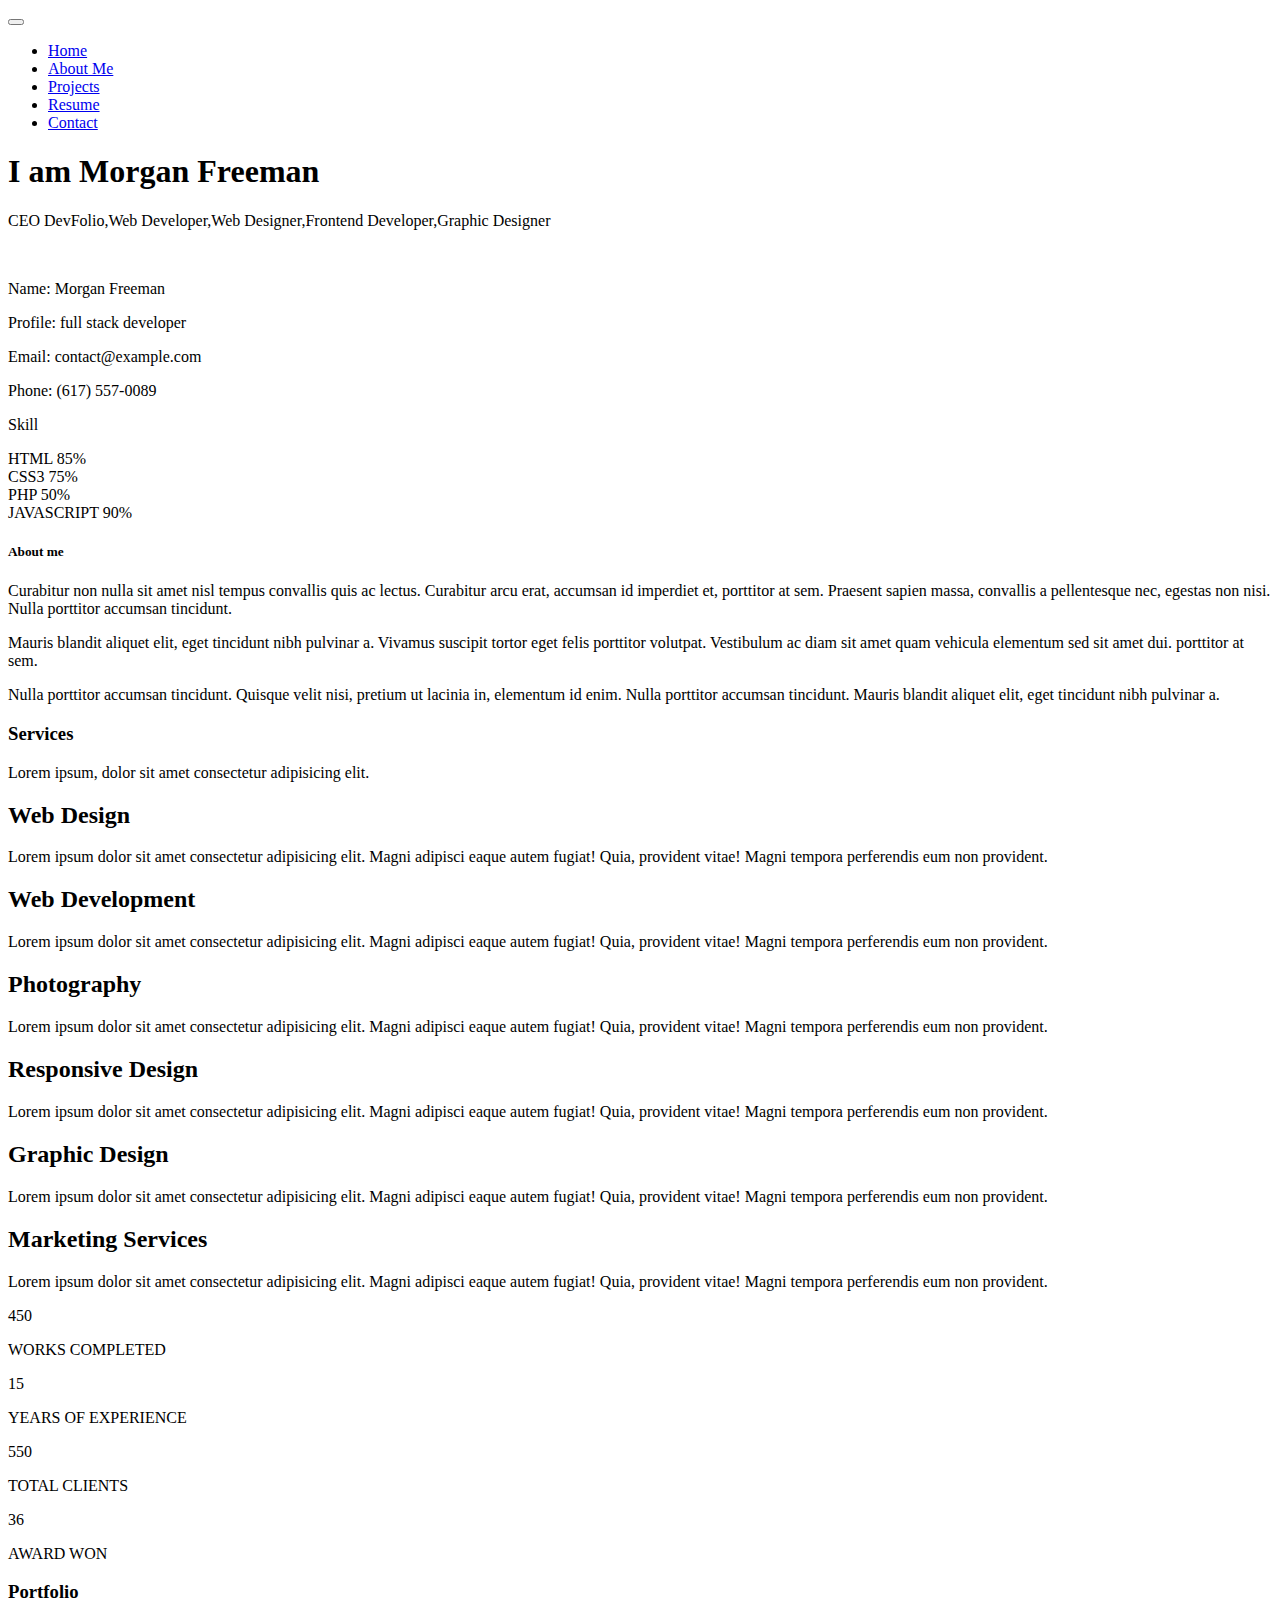
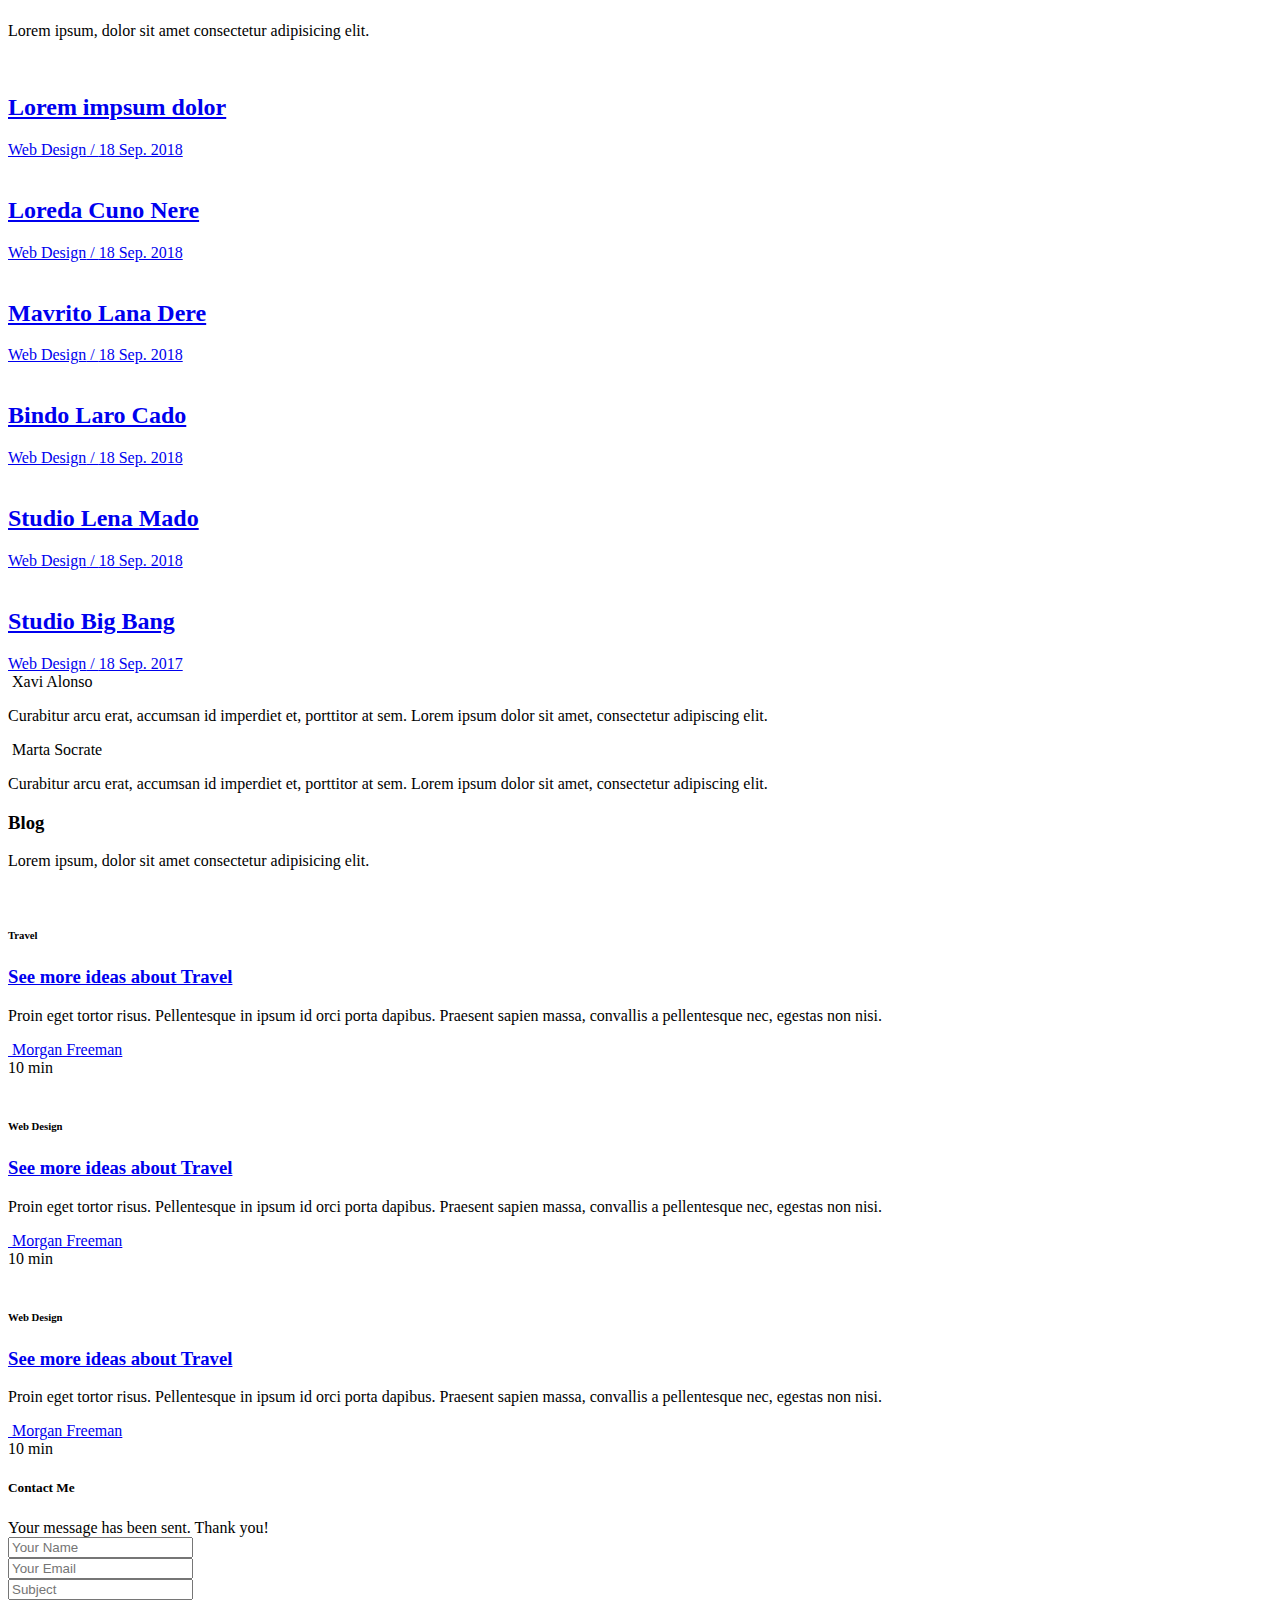
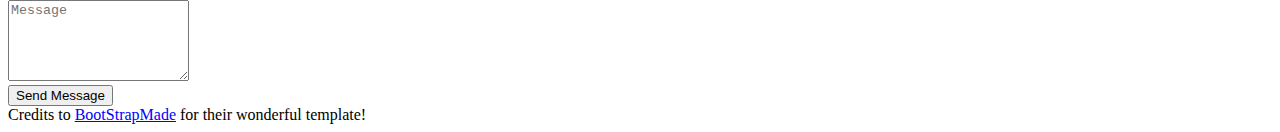
==== test-site.html @ bef0d086 "Name change" ====
<!DOCTYPE html>
<html lang="en">
<head>
  <meta charset="utf-8">
  <title>DevFolio Bootstrap Template</title>
  <meta content="width=device-width, initial-scale=1.0" name="viewport">
  <meta content="" name="keywords">
  <meta content="" name="description">

  <!-- Favicons -->
  <link href="img/favicon.png" rel="icon">
  <link href="img/apple-touch-icon.png" rel="apple-touch-icon">

  <!-- Bootstrap CSS File -->
  <link href="lib/bootstrap/css/bootstrap.min.css" rel="stylesheet">

  <!-- Libraries CSS Files -->
  <link href="lib/font-awesome/css/font-awesome.min.css" rel="stylesheet">
  <link href="lib/animate/animate.min.css" rel="stylesheet">
  <link href="lib/ionicons/css/ionicons.min.css" rel="stylesheet">
  <link href="lib/owlcarousel/assets/owl.carousel.min.css" rel="stylesheet">
  <link href="lib/lightbox/css/lightbox.min.css" rel="stylesheet">

  <!-- Main Stylesheet File -->
  <link href="css/style.css" rel="stylesheet">

  <!-- =======================================================
    Theme Name: DevFolio
    Theme URL: https://bootstrapmade.com/devfolio-bootstrap-portfolio-html-template/
    Author: BootstrapMade.com
    License: https://bootstrapmade.com/license/
  ======================================================= -->
</head>

<body id="page-top">

  <!--/ Nav Star /-->
  <nav class="navbar navbar-b navbar-trans navbar-expand-md fixed-top" id="mainNav">
    <div class="container">
      <button class="navbar-toggler collapsed" type="button" data-toggle="collapse" data-target="#navbarDefault"
        aria-controls="navbarDefault" aria-expanded="false" aria-label="Toggle navigation">
        <span></span>
        <span></span>
        <span></span>
      </button>
      <div class="navbar-collapse collapse justify-content-end" id="navbarDefault">
        <ul class="navbar-nav">
          <li class="nav-item">
            <a class="nav-link js-scroll active" href="#home">Home</a>
          </li>
          <li class="nav-item">
            <a class="nav-link js-scroll" href="#about">About Me</a>
          </li>
          <li class="nav-item">
            <a class="nav-link js-scroll" href="#work">Projects</a>
          </li>
          <li class="nav-item">
            <a class="nav-link js-scroll" href="#blog">Resume</a>
          </li>
          <li class="nav-item">
            <a class="nav-link js-scroll" href="#contact">Contact</a>
          </li>
        </ul>
      </div>
    </div>
  </nav>
  <!--/ Nav End /-->

  <!--/ Intro Skew Star /-->
  <div id="home" class="intro route bg-image" style="background-image: url(img/intro-bg.jpg)">
    <div class="overlay-itro"></div>
    <div class="intro-content display-table">
      <div class="table-cell">
        <div class="container">
          <!--<p class="display-6 color-d">Hello, world!</p>-->
          <h1 class="intro-title mb-4">I am Morgan Freeman</h1>
          <p class="intro-subtitle"><span class="text-slider-items">CEO DevFolio,Web Developer,Web Designer,Frontend Developer,Graphic Designer</span><strong class="text-slider"></strong></p>
          <!-- <p class="pt-3"><a class="btn btn-primary btn js-scroll px-4" href="#about" role="button">Learn More</a></p> -->
        </div>
      </div>
    </div>
  </div>
  <!--/ Intro Skew End /-->

  <section id="about" class="about-mf sect-pt4 route">
    <div class="container">
      <div class="row">
        <div class="col-sm-12">
          <div class="box-shadow-full">
            <div class="row">
              <div class="col-md-6">
                <div class="row">
                  <div class="col-sm-6 col-md-5">
                    <div class="about-img">
                      <img src="img/testimonial-2.jpg" class="img-fluid rounded b-shadow-a" alt="">
                    </div>
                  </div>
                  <div class="col-sm-6 col-md-7">
                    <div class="about-info">
                      <p><span class="title-s">Name: </span> <span>Morgan Freeman</span></p>
                      <p><span class="title-s">Profile: </span> <span>full stack developer</span></p>
                      <p><span class="title-s">Email: </span> <span>contact@example.com</span></p>
                      <p><span class="title-s">Phone: </span> <span>(617) 557-0089</span></p>
                    </div>
                  </div>
                </div>
                <div class="skill-mf">
                  <p class="title-s">Skill</p>
                  <span>HTML</span> <span class="pull-right">85%</span>
                  <div class="progress">
                    <div class="progress-bar" role="progressbar" style="width: 85%;" aria-valuenow="85" aria-valuemin="0"
                      aria-valuemax="100"></div>
                  </div>
                  <span>CSS3</span> <span class="pull-right">75%</span>
                  <div class="progress">
                    <div class="progress-bar" role="progressbar" style="width: 75%" aria-valuenow="75" aria-valuemin="0"
                      aria-valuemax="100"></div>
                  </div>
                  <span>PHP</span> <span class="pull-right">50%</span>
                  <div class="progress">
                    <div class="progress-bar" role="progressbar" style="width: 50%" aria-valuenow="50" aria-valuemin="0"
                      aria-valuemax="100"></div>
                  </div>
                  <span>JAVASCRIPT</span> <span class="pull-right">90%</span>
                  <div class="progress">
                    <div class="progress-bar" role="progressbar" style="width: 90%" aria-valuenow="90" aria-valuemin="0"
                      aria-valuemax="100"></div>
                  </div>
                </div>
              </div>
              <div class="col-md-6">
                <div class="about-me pt-4 pt-md-0">
                  <div class="title-box-2">
                    <h5 class="title-left">
                      About me
                    </h5>
                  </div>
                  <p class="lead">
                    Curabitur non nulla sit amet nisl tempus convallis quis ac lectus. Curabitur arcu erat, accumsan id
                    imperdiet et, porttitor
                    at sem. Praesent sapien massa, convallis a pellentesque nec, egestas non nisi. Nulla
                    porttitor accumsan tincidunt.
                  </p>
                  <p class="lead">
                    Mauris blandit aliquet elit, eget tincidunt nibh pulvinar a. Vivamus suscipit tortor eget felis
                    porttitor volutpat. Vestibulum
                    ac diam sit amet quam vehicula elementum sed sit amet dui. porttitor at sem.
                  </p>
                  <p class="lead">
                    Nulla porttitor accumsan tincidunt. Quisque velit nisi, pretium ut lacinia in, elementum id enim.
                    Nulla porttitor accumsan
                    tincidunt. Mauris blandit aliquet elit, eget tincidunt nibh pulvinar a.
                  </p>
                </div>
              </div>
            </div>
          </div>
        </div>
      </div>
    </div>
  </section>

  <!--/ Section Services Star /-->
  <section id="service" class="services-mf route">
    <div class="container">
      <div class="row">
        <div class="col-sm-12">
          <div class="title-box text-center">
            <h3 class="title-a">
              Services
            </h3>
            <p class="subtitle-a">
              Lorem ipsum, dolor sit amet consectetur adipisicing elit.
            </p>
            <div class="line-mf"></div>
          </div>
        </div>
      </div>
      <div class="row">
        <div class="col-md-4">
          <div class="service-box">
            <div class="service-ico">
              <span class="ico-circle"><i class="ion-monitor"></i></span>
            </div>
            <div class="service-content">
              <h2 class="s-title">Web Design</h2>
              <p class="s-description text-center">
                Lorem ipsum dolor sit amet consectetur adipisicing elit. Magni adipisci eaque autem fugiat! Quia,
                provident vitae! Magni
                tempora perferendis eum non provident.
              </p>
            </div>
          </div>
        </div>
        <div class="col-md-4">
          <div class="service-box">
            <div class="service-ico">
              <span class="ico-circle"><i class="ion-code-working"></i></span>
            </div>
            <div class="service-content">
              <h2 class="s-title">Web Development</h2>
              <p class="s-description text-center">
                Lorem ipsum dolor sit amet consectetur adipisicing elit. Magni adipisci eaque autem fugiat! Quia,
                provident vitae! Magni
                tempora perferendis eum non provident.
              </p>
            </div>
          </div>
        </div>
        <div class="col-md-4">
          <div class="service-box">
            <div class="service-ico">
              <span class="ico-circle"><i class="ion-camera"></i></span>
            </div>
            <div class="service-content">
              <h2 class="s-title">Photography</h2>
              <p class="s-description text-center">
                Lorem ipsum dolor sit amet consectetur adipisicing elit. Magni adipisci eaque autem fugiat! Quia,
                provident vitae! Magni
                tempora perferendis eum non provident.
              </p>
            </div>
          </div>
        </div>
        <div class="col-md-4">
          <div class="service-box">
            <div class="service-ico">
              <span class="ico-circle"><i class="ion-android-phone-portrait"></i></span>
            </div>
            <div class="service-content">
              <h2 class="s-title">Responsive Design</h2>
              <p class="s-description text-center">
                Lorem ipsum dolor sit amet consectetur adipisicing elit. Magni adipisci eaque autem fugiat! Quia,
                provident vitae! Magni
                tempora perferendis eum non provident.
              </p>
            </div>
          </div>
        </div>
        <div class="col-md-4">
          <div class="service-box">
            <div class="service-ico">
              <span class="ico-circle"><i class="ion-paintbrush"></i></span>
            </div>
            <div class="service-content">
              <h2 class="s-title">Graphic Design</h2>
              <p class="s-description text-center">
                Lorem ipsum dolor sit amet consectetur adipisicing elit. Magni adipisci eaque autem fugiat! Quia,
                provident vitae! Magni
                tempora perferendis eum non provident.
              </p>
            </div>
          </div>
        </div>
        <div class="col-md-4">
          <div class="service-box">
            <div class="service-ico">
              <span class="ico-circle"><i class="ion-stats-bars"></i></span>
            </div>
            <div class="service-content">
              <h2 class="s-title">Marketing Services</h2>
              <p class="s-description text-center">
                Lorem ipsum dolor sit amet consectetur adipisicing elit. Magni adipisci eaque autem fugiat! Quia,
                provident vitae! Magni
                tempora perferendis eum non provident.
              </p>
            </div>
          </div>
        </div>
      </div>
    </div>
  </section>
  <!--/ Section Services End /-->

  <div class="section-counter paralax-mf bg-image" style="background-image: url(img/counters-bg.jpg)">
    <div class="overlay-mf"></div>
    <div class="container">
      <div class="row">
        <div class="col-sm-3 col-lg-3">
          <div class="counter-box">
            <div class="counter-ico">
              <span class="ico-circle"><i class="ion-checkmark-round"></i></span>
            </div>
            <div class="counter-num">
              <p class="counter">450</p>
              <span class="counter-text">WORKS COMPLETED</span>
            </div>
          </div>
        </div>
        <div class="col-sm-3 col-lg-3">
          <div class="counter-box pt-4 pt-md-0">
            <div class="counter-ico">
              <span class="ico-circle"><i class="ion-ios-calendar-outline"></i></span>
            </div>
            <div class="counter-num">
              <p class="counter">15</p>
              <span class="counter-text">YEARS OF EXPERIENCE</span>
            </div>
          </div>
        </div>
        <div class="col-sm-3 col-lg-3">
          <div class="counter-box pt-4 pt-md-0">
            <div class="counter-ico">
              <span class="ico-circle"><i class="ion-ios-people"></i></span>
            </div>
            <div class="counter-num">
              <p class="counter">550</p>
              <span class="counter-text">TOTAL CLIENTS</span>
            </div>
          </div>
        </div>
        <div class="col-sm-3 col-lg-3">
          <div class="counter-box pt-4 pt-md-0">
            <div class="counter-ico">
              <span class="ico-circle"><i class="ion-ribbon-a"></i></span>
            </div>
            <div class="counter-num">
              <p class="counter">36</p>
              <span class="counter-text">AWARD WON</span>
            </div>
          </div>
        </div>
      </div>
    </div>
  </div>

  <!--/ Section Portfolio Star /-->
  <section id="work" class="portfolio-mf sect-pt4 route">
    <div class="container">
      <div class="row">
        <div class="col-sm-12">
          <div class="title-box text-center">
            <h3 class="title-a">
              Portfolio
            </h3>
            <p class="subtitle-a">
              Lorem ipsum, dolor sit amet consectetur adipisicing elit.
            </p>
            <div class="line-mf"></div>
          </div>
        </div>
      </div>
      <div class="row">
        <div class="col-md-4">
          <div class="work-box">
            <a href="img/work-1.jpg" data-lightbox="gallery-mf">
              <div class="work-img">
                <img src="img/work-1.jpg" alt="" class="img-fluid">
              </div>
              <div class="work-content">
                <div class="row">
                  <div class="col-sm-8">
                    <h2 class="w-title">Lorem impsum dolor</h2>
                    <div class="w-more">
                      <span class="w-ctegory">Web Design</span> / <span class="w-date">18 Sep. 2018</span>
                    </div>
                  </div>
                  <div class="col-sm-4">
                    <div class="w-like">
                      <span class="ion-ios-plus-outline"></span>
                    </div>
                  </div>
                </div>
              </div>
            </a>
          </div>
        </div>
        <div class="col-md-4">
          <div class="work-box">
            <a href="img/work-2.jpg" data-lightbox="gallery-mf">
              <div class="work-img">
                <img src="img/work-2.jpg" alt="" class="img-fluid">
              </div>
              <div class="work-content">
                <div class="row">
                  <div class="col-sm-8">
                    <h2 class="w-title">Loreda Cuno Nere</h2>
                    <div class="w-more">
                      <span class="w-ctegory">Web Design</span> / <span class="w-date">18 Sep. 2018</span>
                    </div>
                  </div>
                  <div class="col-sm-4">
                    <div class="w-like">
                      <span class="ion-ios-plus-outline"></span>
                    </div>
                  </div>
                </div>
              </div>
            </a>
          </div>
        </div>
        <div class="col-md-4">
          <div class="work-box">
            <a href="img/work-3.jpg" data-lightbox="gallery-mf">
              <div class="work-img">
                <img src="img/work-3.jpg" alt="" class="img-fluid">
              </div>
              <div class="work-content">
                <div class="row">
                  <div class="col-sm-8">
                    <h2 class="w-title">Mavrito Lana Dere</h2>
                    <div class="w-more">
                      <span class="w-ctegory">Web Design</span> / <span class="w-date">18 Sep. 2018</span>
                    </div>
                  </div>
                  <div class="col-sm-4">
                    <div class="w-like">
                      <span class="ion-ios-plus-outline"></span>
                    </div>
                  </div>
                </div>
              </div>
            </a>
          </div>
        </div>
        <div class="col-md-4">
          <div class="work-box">
            <a href="img/work-4.jpg" data-lightbox="gallery-mf">
              <div class="work-img">
                <img src="img/work-4.jpg" alt="" class="img-fluid">
              </div>
              <div class="work-content">
                <div class="row">
                  <div class="col-sm-8">
                    <h2 class="w-title">Bindo Laro Cado</h2>
                    <div class="w-more">
                      <span class="w-ctegory">Web Design</span> / <span class="w-date">18 Sep. 2018</span>
                    </div>
                  </div>
                  <div class="col-sm-4">
                    <div class="w-like">
                      <span class="ion-ios-plus-outline"></span>
                    </div>
                  </div>
                </div>
              </div>
            </a>
          </div>
        </div>
        <div class="col-md-4">
          <div class="work-box">
            <a href="img/work-5.jpg" data-lightbox="gallery-mf">
              <div class="work-img">
                <img src="img/work-5.jpg" alt="" class="img-fluid">
              </div>
              <div class="work-content">
                <div class="row">
                  <div class="col-sm-8">
                    <h2 class="w-title">Studio Lena Mado</h2>
                    <div class="w-more">
                      <span class="w-ctegory">Web Design</span> / <span class="w-date">18 Sep. 2018</span>
                    </div>
                  </div>
                  <div class="col-sm-4">
                    <div class="w-like">
                      <span class="ion-ios-plus-outline"></span>
                    </div>
                  </div>
                </div>
              </div>
            </a>
          </div>
        </div>
        <div class="col-md-4">
          <div class="work-box">
            <a href="img/work-6.jpg" data-lightbox="gallery-mf">
              <div class="work-img">
                <img src="img/work-6.jpg" alt="" class="img-fluid">
              </div>
              <div class="work-content">
                <div class="row">
                  <div class="col-sm-8">
                    <h2 class="w-title">Studio Big Bang</h2>
                    <div class="w-more">
                      <span class="w-ctegory">Web Design</span> / <span class="w-date">18 Sep. 2017</span>
                    </div>
                  </div>
                  <div class="col-sm-4">
                    <div class="w-like">
                      <span class="ion-ios-plus-outline"></span>
                    </div>
                  </div>
                </div>
              </div>
            </a>
          </div>
        </div>
        
      </div>
    </div>
  </section>
  <!--/ Section Portfolio End /-->

  <!--/ Section Testimonials Star /-->
  <div class="testimonials paralax-mf bg-image" style="background-image: url(img/overlay-bg.jpg)">
    <div class="overlay-mf"></div>
    <div class="container">
      <div class="row">
        <div class="col-md-12">
          <div id="testimonial-mf" class="owl-carousel owl-theme">
            <div class="testimonial-box">
              <div class="author-test">
                <img src="img/testimonial-2.jpg" alt="" class="rounded-circle b-shadow-a">
                <span class="author">Xavi Alonso</span>
              </div>
              <div class="content-test">
                <p class="description lead">
                  Curabitur arcu erat, accumsan id imperdiet et, porttitor at sem. Lorem ipsum dolor sit amet,
                  consectetur adipiscing elit.
                </p>
                <span class="comit"><i class="fa fa-quote-right"></i></span>
              </div>
            </div>
            <div class="testimonial-box">
              <div class="author-test">
                <img src="img/testimonial-4.jpg" alt="" class="rounded-circle b-shadow-a">
                <span class="author">Marta Socrate</span>
              </div>
              <div class="content-test">
                <p class="description lead">
                  Curabitur arcu erat, accumsan id imperdiet et, porttitor at sem. Lorem ipsum dolor sit amet,
                  consectetur adipiscing elit.
                </p>
                <span class="comit"><i class="fa fa-quote-right"></i></span>
              </div>
            </div>
          </div>
        </div>
      </div>
    </div>
  </div>

  <!--/ Section Blog Star /-->
  <section id="blog" class="blog-mf sect-pt4 route">
    <div class="container">
      <div class="row">
        <div class="col-sm-12">
          <div class="title-box text-center">
            <h3 class="title-a">
              Blog
            </h3>
            <p class="subtitle-a">
              Lorem ipsum, dolor sit amet consectetur adipisicing elit.
            </p>
            <div class="line-mf"></div>
          </div>
        </div>
      </div>
      <div class="row">
        <div class="col-md-4">
          <div class="card card-blog">
            <div class="card-img">
              <a href="blog-single.html"><img src="img/post-1.jpg" alt="" class="img-fluid"></a>
            </div>
            <div class="card-body">
              <div class="card-category-box">
                <div class="card-category">
                  <h6 class="category">Travel</h6>
                </div>
              </div>
              <h3 class="card-title"><a href="blog-single.html">See more ideas about Travel</a></h3>
              <p class="card-description">
                Proin eget tortor risus. Pellentesque in ipsum id orci porta dapibus. Praesent sapien massa, convallis
                a pellentesque nec,
                egestas non nisi.
              </p>
            </div>
            <div class="card-footer">
              <div class="post-author">
                <a href="#">
                  <img src="img/testimonial-2.jpg" alt="" class="avatar rounded-circle">
                  <span class="author">Morgan Freeman</span>
                </a>
              </div>
              <div class="post-date">
                <span class="ion-ios-clock-outline"></span> 10 min
              </div>
            </div>
          </div>
        </div>
        <div class="col-md-4">
          <div class="card card-blog">
            <div class="card-img">
              <a href="blog-single.html"><img src="img/post-2.jpg" alt="" class="img-fluid"></a>
            </div>
            <div class="card-body">
              <div class="card-category-box">
                <div class="card-category">
                  <h6 class="category">Web Design</h6>
                </div>
              </div>
              <h3 class="card-title"><a href="blog-single.html">See more ideas about Travel</a></h3>
              <p class="card-description">
                Proin eget tortor risus. Pellentesque in ipsum id orci porta dapibus. Praesent sapien massa, convallis
                a pellentesque nec,
                egestas non nisi.
              </p>
            </div>
            <div class="card-footer">
              <div class="post-author">
                <a href="#">
                  <img src="img/testimonial-2.jpg" alt="" class="avatar rounded-circle">
                  <span class="author">Morgan Freeman</span>
                </a>
              </div>
              <div class="post-date">
                <span class="ion-ios-clock-outline"></span> 10 min
              </div>
            </div>
          </div>
        </div>
        <div class="col-md-4">
          <div class="card card-blog">
            <div class="card-img">
              <a href="blog-single.html"><img src="img/post-3.jpg" alt="" class="img-fluid"></a>
            </div>
            <div class="card-body">
              <div class="card-category-box">
                <div class="card-category">
                  <h6 class="category">Web Design</h6>
                </div>
              </div>
              <h3 class="card-title"><a href="blog-single.html">See more ideas about Travel</a></h3>
              <p class="card-description">
                Proin eget tortor risus. Pellentesque in ipsum id orci porta dapibus. Praesent sapien massa, convallis
                a pellentesque nec,
                egestas non nisi.
              </p>
            </div>
            <div class="card-footer">
              <div class="post-author">
                <a href="#">
                  <img src="img/testimonial-2.jpg" alt="" class="avatar rounded-circle">
                  <span class="author">Morgan Freeman</span>
                </a>
              </div>
              <div class="post-date">
                <span class="ion-ios-clock-outline"></span> 10 min
              </div>
            </div>
          </div>
        </div>
      </div>
    </div>
  </section>
  <!--/ Section Blog End /-->

  <!--/ Section Contact-Footer Star /-->
  <section class="paralax-mf footer-paralax bg-image sect-mt4 route" style="background-image: url(img/overlay-bg.jpg)">
    <div class="overlay-mf"></div>
    <div class="container">
      <div class="row justify-content-center">
        <div class="col-sm-8 align-self-center">
          <div class="contact-mf">
            <div id="contact" class="box-shadow-full">
              <div class="row align-items-center">
                <div class="col-md-12 align-self-center">
                  <div class="title-box-2">
                    <h5 class="title-left">
                      Contact Me
                    </h5>
                  </div>
                  <div>
                      <form action="https://formspree.io/mwkrokog" method="post" role="form" class="contactForm">
                      <div id="sendmessage">Your message has been sent. Thank you!</div>
                      <div id="errormessage"></div>
                      <div class="row">
                        <div class="col-md-12 mb-3">
                          <div class="form-group">
                            <input type="text" name="name" class="form-control" id="name" placeholder="Your Name" data-rule="minlen:4" data-msg="Please enter at least 4 chars" />
                            <div class="validation"></div>
                          </div>
                        </div>
                        <div class="col-md-12 mb-3">
                          <div class="form-group">
                            <input type="email" class="form-control" name="email" id="email" placeholder="Your Email" data-rule="email" data-msg="Please enter a valid email" />
                            <div class="validation"></div>
                          </div>
                        </div>
                        <div class="col-md-12 mb-3">
                            <div class="form-group">
                              <input type="text" class="form-control" name="subject" id="subject" placeholder="Subject" data-rule="minlen:4" data-msg="Please enter at least 8 chars of subject" />
                              <div class="validation"></div>
                            </div>
                        </div>
                        <div class="col-md-12 mb-3">
                          <div class="form-group">
                            <textarea class="form-control" name="message" rows="5" data-rule="required" data-msg="Message" placeholder="Message"></textarea>
                            <div class="validation"></div>
                          </div>
                        </div>
                        <div class="col-md-12">
                          <button type="submit" class="button button-a button-big button-rouded">Send Message</button>
                        </div>
                      </div>
                    </form>
                  </div>
                </div>
              </div>
            </div>
          </div>
        </div>
      </div>
    </div>
    <footer>
      <div class="container">
        <div class="row">
          <div class="col-sm-12">
              <div class="credits">
                <!--
                  All the links in the footer should remain intact.
                  You can delete the links only if you purchased the pro version.
                  Licensing information: https://bootstrapmade.com/license/
                  Purchase the pro version with working PHP/AJAX contact form: https://bootstrapmade.com/buy/?theme=DevFolio
                -->
                
                Credits to <a href="https://bootstrapmade.com/" style="color:blue"> BootStrapMade</a> for their wonderful template!
            </div>
          </div>
        </div>
      </div>
    </footer>
  </section>
  <!--/ Section Contact-footer End /-->

  <a href="#" class="back-to-top"><i class="fa fa-chevron-up"></i></a>
  <div id="preloader"></div>

  <!-- JavaScript Libraries -->
  <script src="lib/jquery/jquery.min.js"></script>
  <script src="lib/jquery/jquery-migrate.min.js"></script>
  <script src="lib/popper/popper.min.js"></script>
  <script src="lib/bootstrap/js/bootstrap.min.js"></script>
  <script src="lib/easing/easing.min.js"></script>
  <script src="lib/counterup/jquery.waypoints.min.js"></script>
  <script src="lib/counterup/jquery.counterup.js"></script>
  <script src="lib/owlcarousel/owl.carousel.min.js"></script>
  <script src="lib/lightbox/js/lightbox.min.js"></script>
  <script src="lib/typed/typed.min.js"></script>
  <!-- Contact Form JavaScript File -->
  <script src="contactform/contactform.js"></script>

  <!-- Template Main Javascript File -->
  <script src="js/main.js"></script>

</body>
</html>
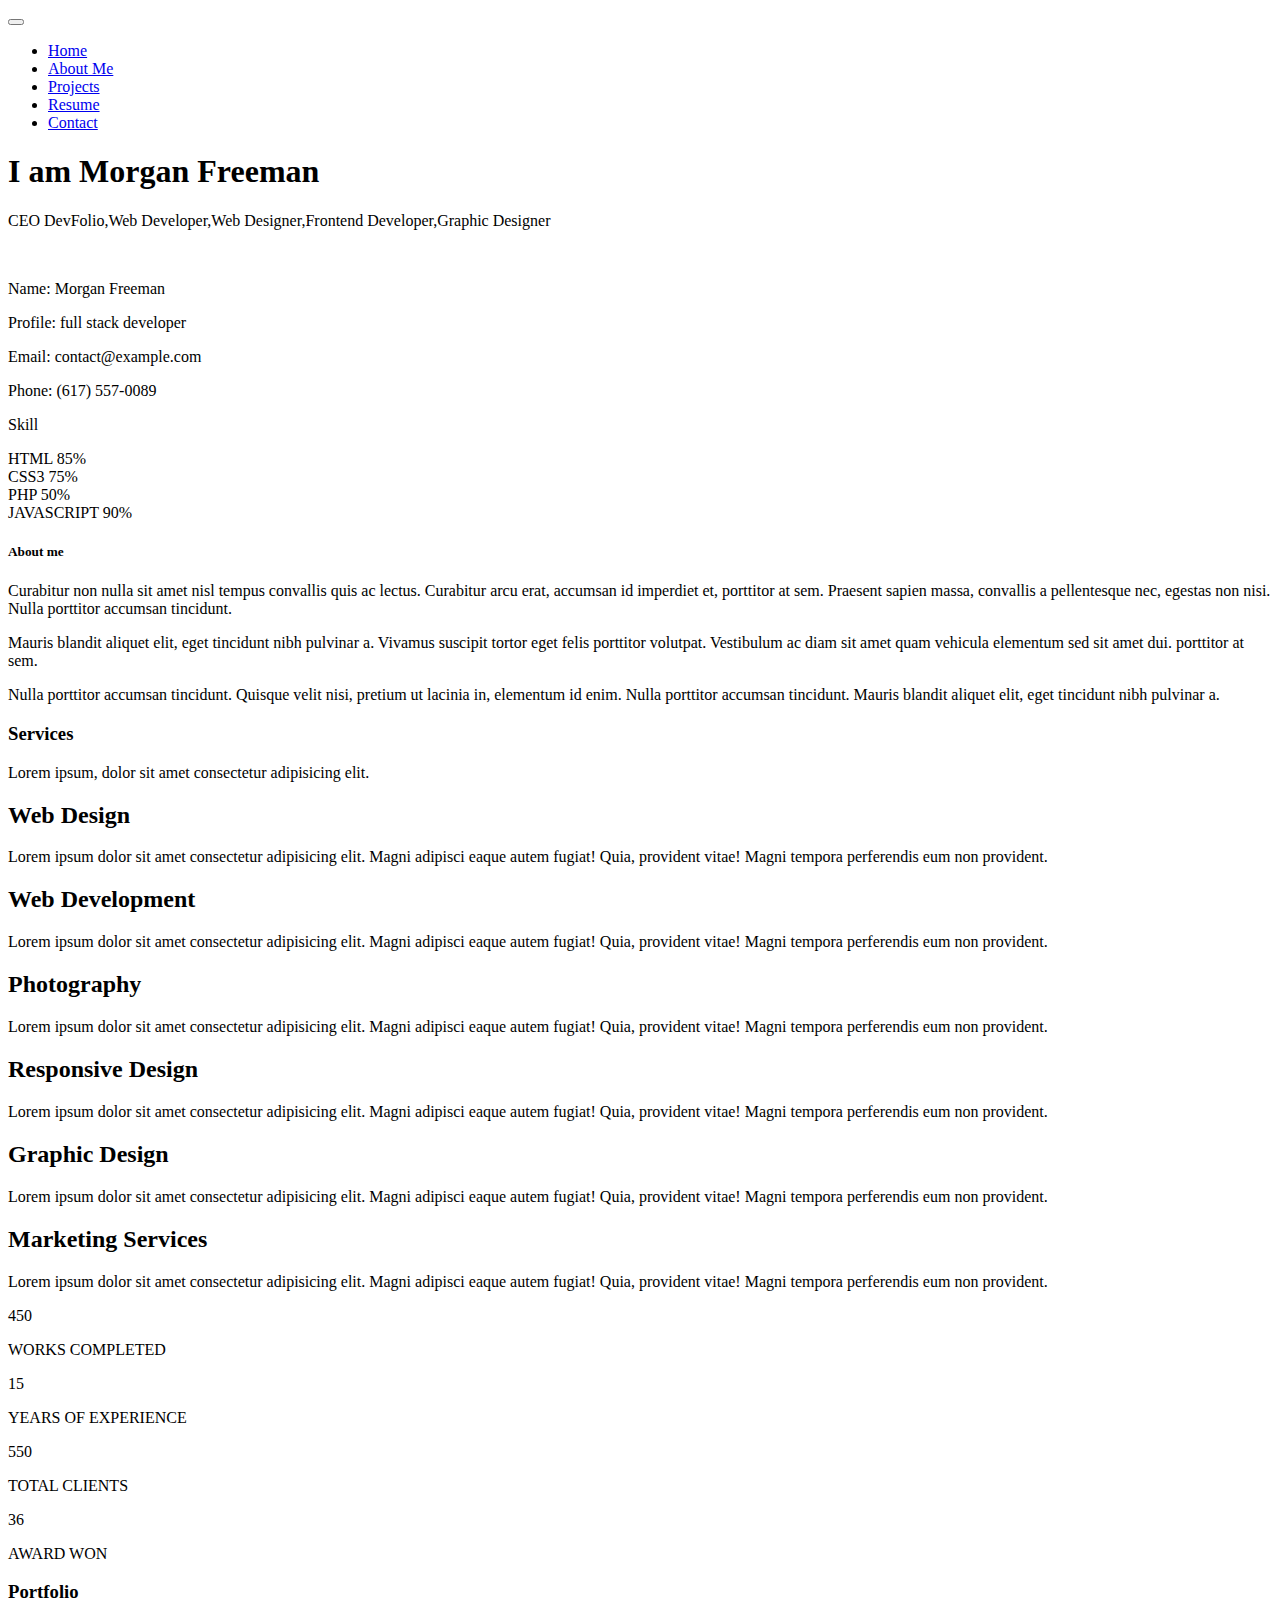
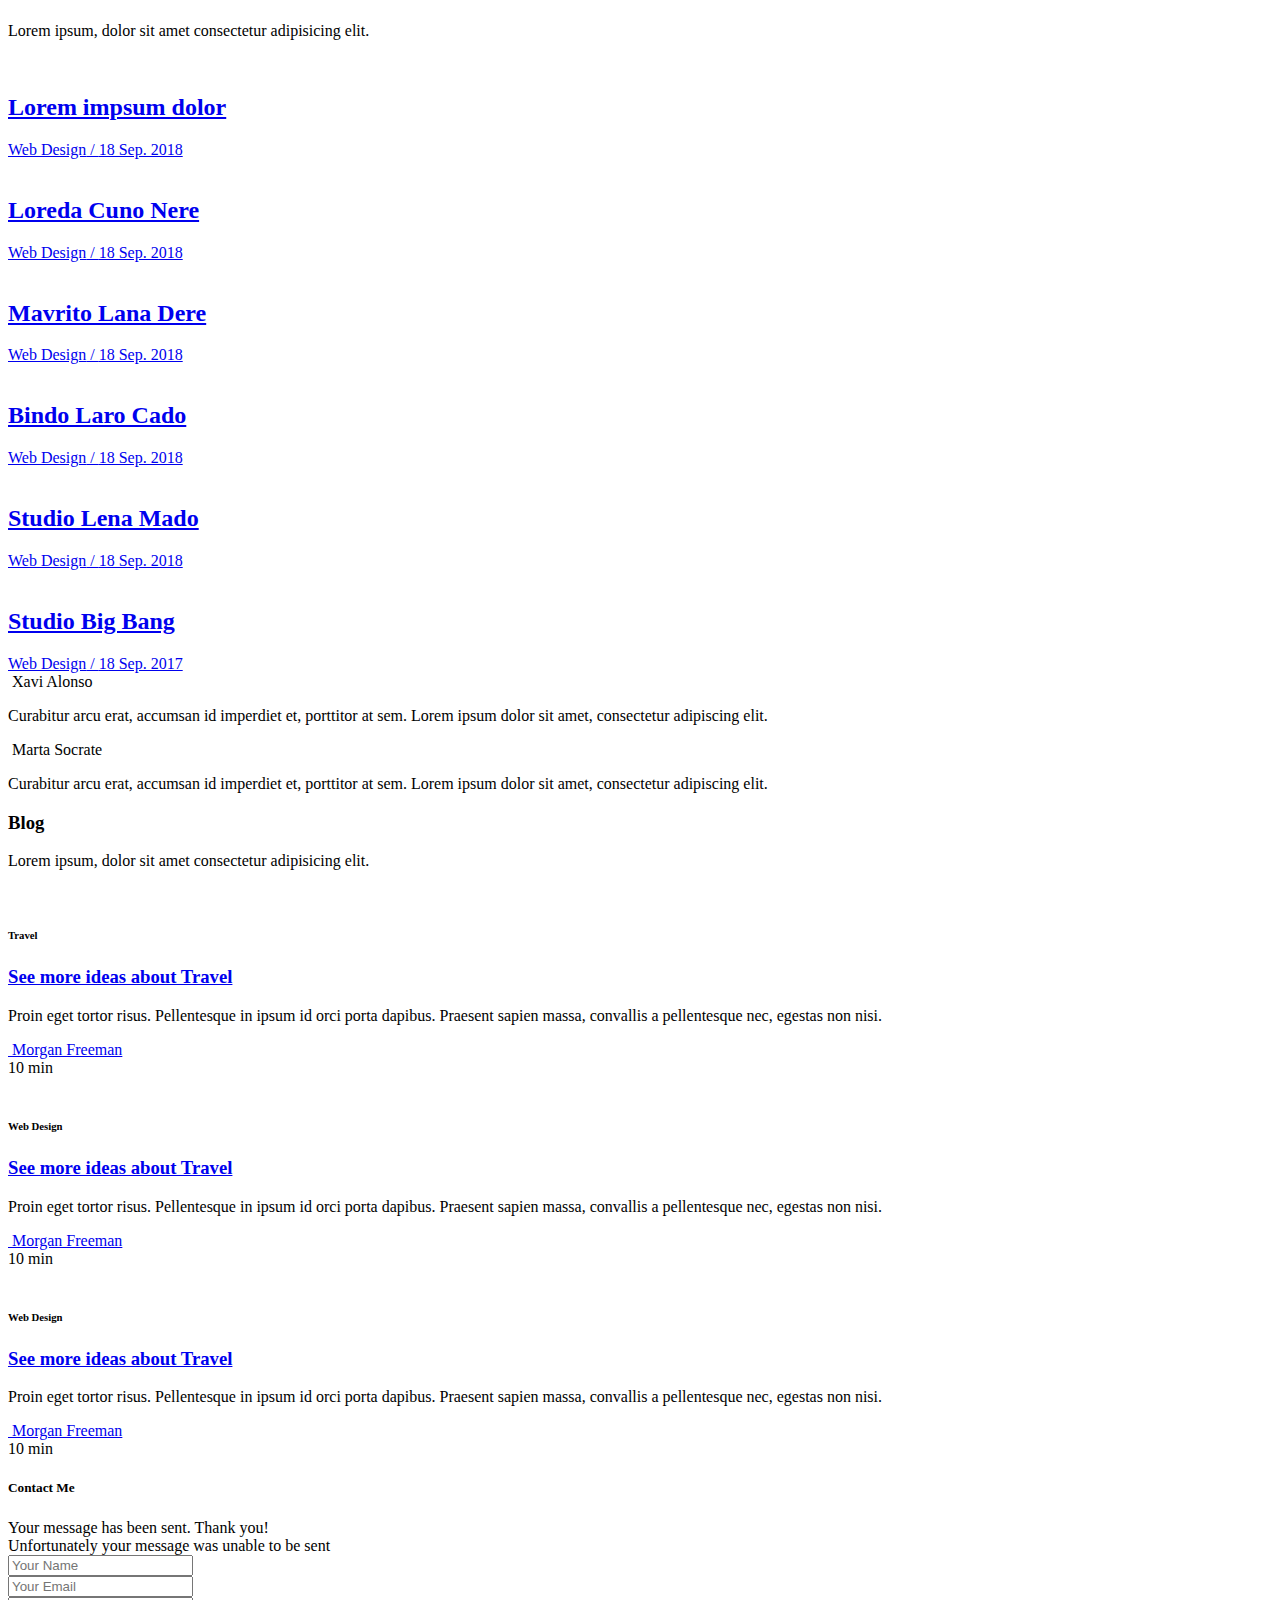
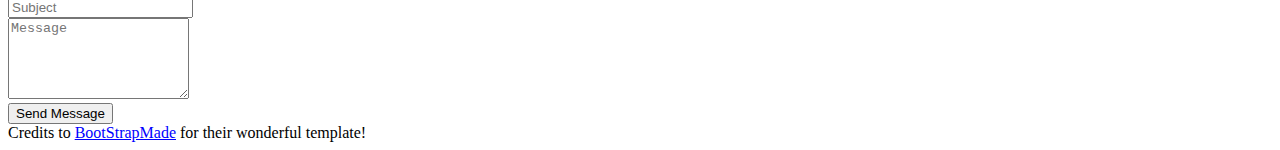
==== commit e8cef22e: "Test email redirect again?" ====
--- a/test-site.html
+++ b/test-site.html
@@ -663,7 +663,7 @@
                   <div>
                       <form action="https://formspree.io/mwkrokog" method="post" role="form" class="contactForm">
                       <div id="sendmessage">Your message has been sent. Thank you!</div>
-                      <div id="errormessage"></div>
+                      <div id="errormessage">Unfortunately your message was unable to be sent</div>
                       <div class="row">
                         <div class="col-md-12 mb-3">
                           <div class="form-group">
@@ -692,6 +692,8 @@
                         <div class="col-md-12">
                           <button type="submit" class="button button-a button-big button-rouded">Send Message</button>
                         </div>
+                        <input type="hidden" name="_next" value="/contactThanks.html"/>
+                        <input type="text" name="_gotcha" style="display:none"/>
                       </div>
                     </form>
                   </div>
